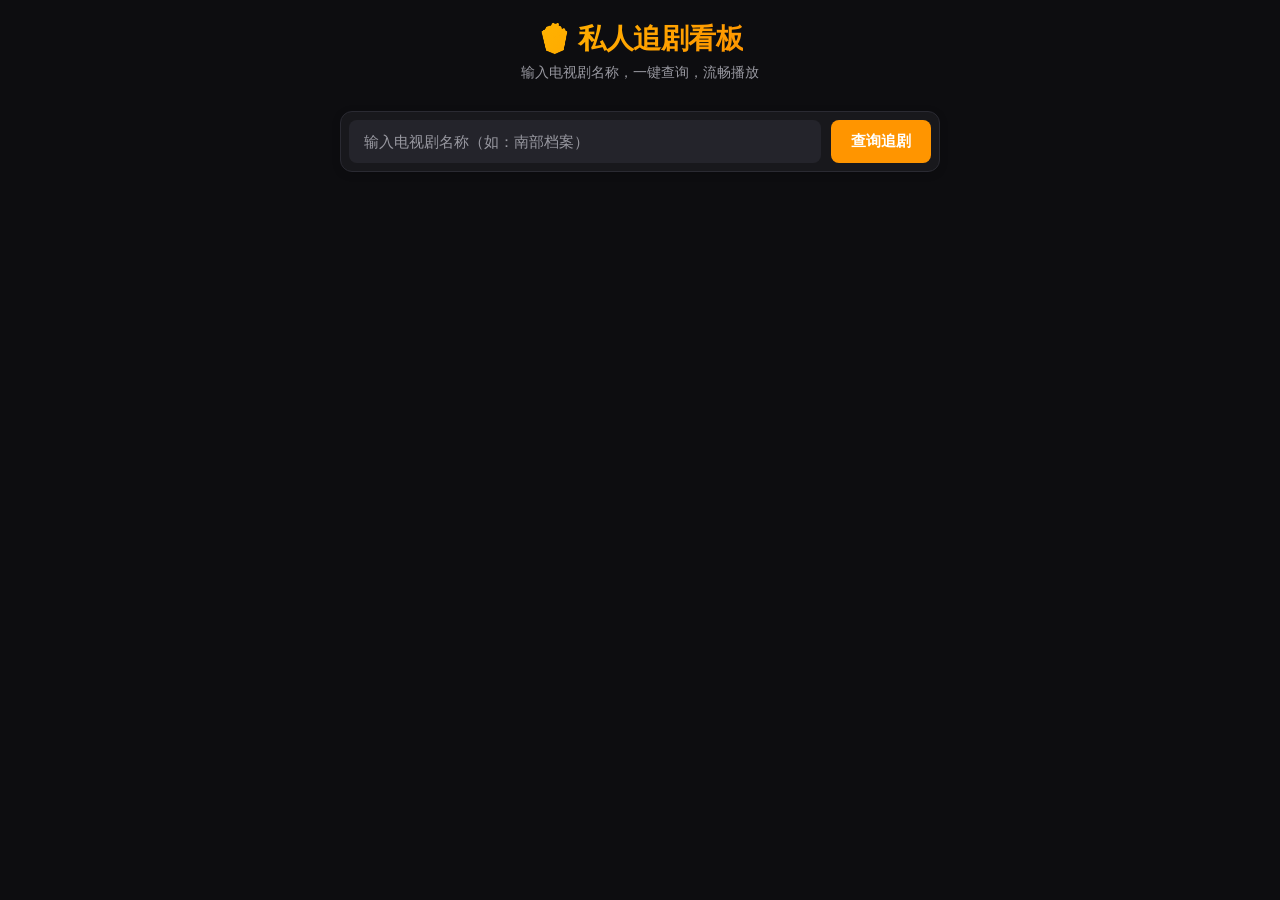
==== index.html @ 6388d55c "rename test.html to index.html for GitHub Pages" ====
<!DOCTYPE html>
<html lang="zh-CN">
<head>
    <meta charset="UTF-8">
    <meta name="viewport" content="width=device-width, initial-scale=1.0, viewport-fit=cover">
    <title>私人追剧看板</title>
    <meta name="apple-mobile-web-app-capable" content="yes">
    <meta name="apple-mobile-web-app-status-bar-style" content="black-translucent">
    <link rel="stylesheet" href="style.css">
</head>
<body>

<div class="container">
    <header>
        <h2>🍿 私人追剧看板</h2>
        <p>输入电视剧名称，一键查询，流畅播放</p>
    </header>
    
    <div class="search-box">
        <input type="text" id="keyword" placeholder="输入电视剧名称（如：南部档案）" onkeydown="handleKeyDown(event)">
        <button id="searchBtn" onclick="searchShow()">查询追剧</button>
    </div>

    <div class="info-card" id="infoCard">
        <div class="info-header">
            <div class="info-title" id="showTitle">电视剧名称</div>
            <div class="info-status" id="showStatus">更新至--集</div>
        </div>
        <hr class="divider">
        <div class="episode-list" id="epList"></div>
    </div>

    <div class="video-box" id="videoBox">
        <iframe id="player" src="" allowfullscreen="true"></iframe>
    </div>
</div>

<script src="script.js" defer></script>

</body>
</html>
---- style.css ----
:root {
    --primary: #ff9500;
    --primary-hover: #ffaa33;
    --primary-active: #e08200;
    --bg-dark: #0d0d10;
    --bg-card: #18181c;
    --bg-input: #24242b;
    --text-main: #f5f5f7;
    --text-muted: #9898a0;
    --border-color: #2a2a32;
    --radius-sm: 8px;
    --radius-md: 12px;
    --radius-lg: 18px;
    --transition: all 0.25s cubic-bezier(0.4, 0, 0.2, 1);
    --shadow-sm: 0 2px 8px rgba(0, 0, 0, 0.15);
    --shadow-md: 0 8px 24px rgba(0, 0, 0, 0.25);
}

* {
    box-sizing: border-box;
    -webkit-tap-highlight-color: transparent;
}

body {
    font-family: -apple-system, BlinkMacSystemFont, "SF Pro Text", "SF Pro Icons", "Helvetica Neue", Helvetica, Arial, sans-serif;
    background-color: var(--bg-dark);
    color: var(--text-main);
    margin: 0;
    padding:
        max(20px, env(safe-area-inset-top, 20px))
        max(15px, env(safe-area-inset-right, 15px))
        max(20px, env(safe-area-inset-bottom, 20px))
        max(15px, env(safe-area-inset-left, 15px));
    min-height: 100vh;
    display: flex;
    justify-content: center;
    overscroll-behavior-y: contain;
    -webkit-overflow-scrolling: touch;
}

.container {
    display: flex;
    flex-direction: column;
    gap: 20px;
    width: 100%;
    max-width: 600px;
    margin: 0 auto;
}

header {
    text-align: center;
    margin-bottom: 5px;
}

header h2 {
    margin: 0;
    font-size: 26px;
    font-weight: 700;
    letter-spacing: -0.5px;
    background: linear-gradient(135deg, #ffb300, #ff9500);
    -webkit-background-clip: text;
    -webkit-text-fill-color: transparent;
    display: inline-flex;
    align-items: center;
    gap: 8px;
}

header p {
    margin: 6px 0 0 0;
    font-size: 13px;
    color: var(--text-muted);
}

/* 搜索框区域 */
.search-box {
    display: flex;
    gap: 10px;
    background: var(--bg-card);
    padding: 8px;
    border-radius: var(--radius-md);
    border: 1px solid var(--border-color);
    box-shadow: var(--shadow-sm);
}

input {
    flex: 1;
    padding: 12px 14px;
    border: 1px solid transparent;
    border-radius: var(--radius-sm);
    background: var(--bg-input);
    color: var(--text-main);
    font-size: 15px;
    outline: none;
    transition: var(--transition);
}

input:focus {
    border-color: var(--primary);
    background: #2a2a33;
    box-shadow: 0 0 0 3px rgba(255, 149, 0, 0.15);
}

input::placeholder {
    color: var(--text-muted);
}

button {
    padding: 12px 20px;
    background: var(--primary);
    color: #ffffff;
    border: none;
    border-radius: var(--radius-sm);
    font-size: 15px;
    font-weight: 600;
    cursor: pointer;
    transition: var(--transition);
    white-space: nowrap;
    display: inline-flex;
    align-items: center;
    justify-content: center;
    min-width: 96px;
}

button:hover {
    background: var(--primary-hover);
    transform: translateY(-1px);
}

button:active {
    background: var(--primary-active);
    transform: translateY(1px);
}

button:disabled {
    background: var(--border-color);
    color: var(--text-muted);
    cursor: not-allowed;
    transform: none;
}

/* 剧集信息看板 */
.info-card {
    background: var(--bg-card);
    padding: 20px;
    border-radius: var(--radius-lg);
    border: 1px solid var(--border-color);
    box-shadow: var(--shadow-md);
    display: none;
    animation: slideUp 0.3s cubic-bezier(0.16, 1, 0.3, 1);
}

@keyframes slideUp {
    from {
        opacity: 0;
        transform: translateY(15px);
    }
    to {
        opacity: 1;
        transform: translateY(0);
    }
}

.info-header {
    display: flex;
    justify-content: space-between;
    align-items: flex-start;
    gap: 12px;
    margin-bottom: 16px;
}

.info-title {
    font-size: 20px;
    font-weight: 700;
    color: var(--text-main);
    line-height: 1.3;
}

.info-status {
    display: inline-block;
    background: rgba(52, 199, 89, 0.15);
    color: #34c759;
    font-size: 12px;
    font-weight: 600;
    padding: 4px 10px;
    border-radius: 20px;
    white-space: nowrap;
}

.divider {
    border: 0;
    height: 1px;
    background: var(--border-color);
    margin: 0 0 16px 0;
}

/* 选集自适应网格区域 */
.episode-list {
    display: grid;
    grid-template-columns: repeat(auto-fill, minmax(75px, 1fr));
    gap: 10px;
    max-height: 220px;
    overflow-y: auto;
    -webkit-overflow-scrolling: touch;
    overscroll-behavior-y: contain;
    padding-right: 6px;
}

/* 滚动条美化 */
.episode-list::-webkit-scrollbar {
    width: 5px;
}
.episode-list::-webkit-scrollbar-track {
    background: transparent;
}
.episode-list::-webkit-scrollbar-thumb {
    background: var(--border-color);
    border-radius: 10px;
}
.episode-list::-webkit-scrollbar-thumb:hover {
    background: var(--text-muted);
}

/* 剧集按钮样式 */
.ep-btn {
    background: var(--bg-input);
    color: var(--text-main);
    padding: 14px 8px;
    min-height: 44px;
    text-align: center;
    border-radius: var(--radius-sm);
    font-size: 13px;
    font-weight: 500;
    cursor: pointer;
    border: 1px solid transparent;
    transition: var(--transition);
    overflow: hidden;
    text-overflow: ellipsis;
    white-space: nowrap;
    user-select: none;
}

.ep-btn:hover {
    background: #2e2e38;
    border-color: #444450;
    transform: translateY(-1px);
}

.ep-btn:active {
    transform: scale(0.96);
}

/* 当前播放的高亮剧集 */
.ep-btn.active {
    background: linear-gradient(135deg, var(--primary-hover), var(--primary));
    color: #ffffff;
    font-weight: 600;
    border-color: var(--primary);
    box-shadow: 0 4px 12px rgba(255, 149, 0, 0.25);
    animation: pulse 1.5s infinite;
}

@keyframes pulse {
    0% { box-shadow: 0 4px 12px rgba(255, 149, 0, 0.25); }
    50% { box-shadow: 0 4px 20px rgba(255, 149, 0, 0.45); }
    100% { box-shadow: 0 4px 12px rgba(255, 149, 0, 0.25); }
}

/* 播放器容器 */
.video-box {
    width: 100%;
    padding-bottom: 56.25%; /* 16:9比例 */
    height: 0;
    position: relative;
    border-radius: var(--radius-lg);
    overflow: hidden;
    background: #000;
    border: 1px solid var(--border-color);
    box-shadow: var(--shadow-md);
    display: none;
    margin-bottom: env(safe-area-inset-bottom, 0px);
    animation: slideUp 0.3s cubic-bezier(0.16, 1, 0.3, 1);
}

iframe {
    position: absolute;
    top: 0;
    left: 0;
    width: 100%;
    height: 100%;
    border: none;
}

/* ── 小屏手机适配 (320px ~ 358px) ── */
@media (max-width: 359px) {
    body {
        padding:
            max(12px, env(safe-area-inset-top, 12px))
            max(8px, env(safe-area-inset-right, 8px))
            max(12px, env(safe-area-inset-bottom, 12px))
            max(8px, env(safe-area-inset-left, 8px));
    }

    .container {
        gap: 14px;
    }

    header h2 {
        font-size: 22px;
    }

    header p {
        font-size: 12px;
        margin-top: 4px;
    }

    .search-box {
        flex-direction: column;
        gap: 8px;
        padding: 6px;
    }

    input {
        font-size: 14px;
        padding: 12px 10px;
    }

    button {
        width: 100%;
        padding: 12px 14px;
        font-size: 14px;
    }

    .info-card {
        padding: 14px;
    }

    .info-title {
        font-size: 17px;
    }

    .episode-list {
        grid-template-columns: repeat(auto-fill, minmax(62px, 1fr));
        gap: 7px;
        max-height: 180px;
    }

    .ep-btn {
        padding: 12px 6px;
        font-size: 12px;
    }
}

/* ── 大屏手机适配 (414px+) ── */
@media (min-width: 414px) {
    .container {
        gap: 24px;
    }

    header h2 {
        font-size: 28px;
    }

    header p {
        font-size: 14px;
    }

    .episode-list {
        grid-template-columns: repeat(auto-fill, minmax(85px, 1fr));
        gap: 12px;
        max-height: 260px;
    }

    .ep-btn {
        padding: 14px 10px;
        font-size: 14px;
    }

    .info-card {
        padding: 24px;
    }
}
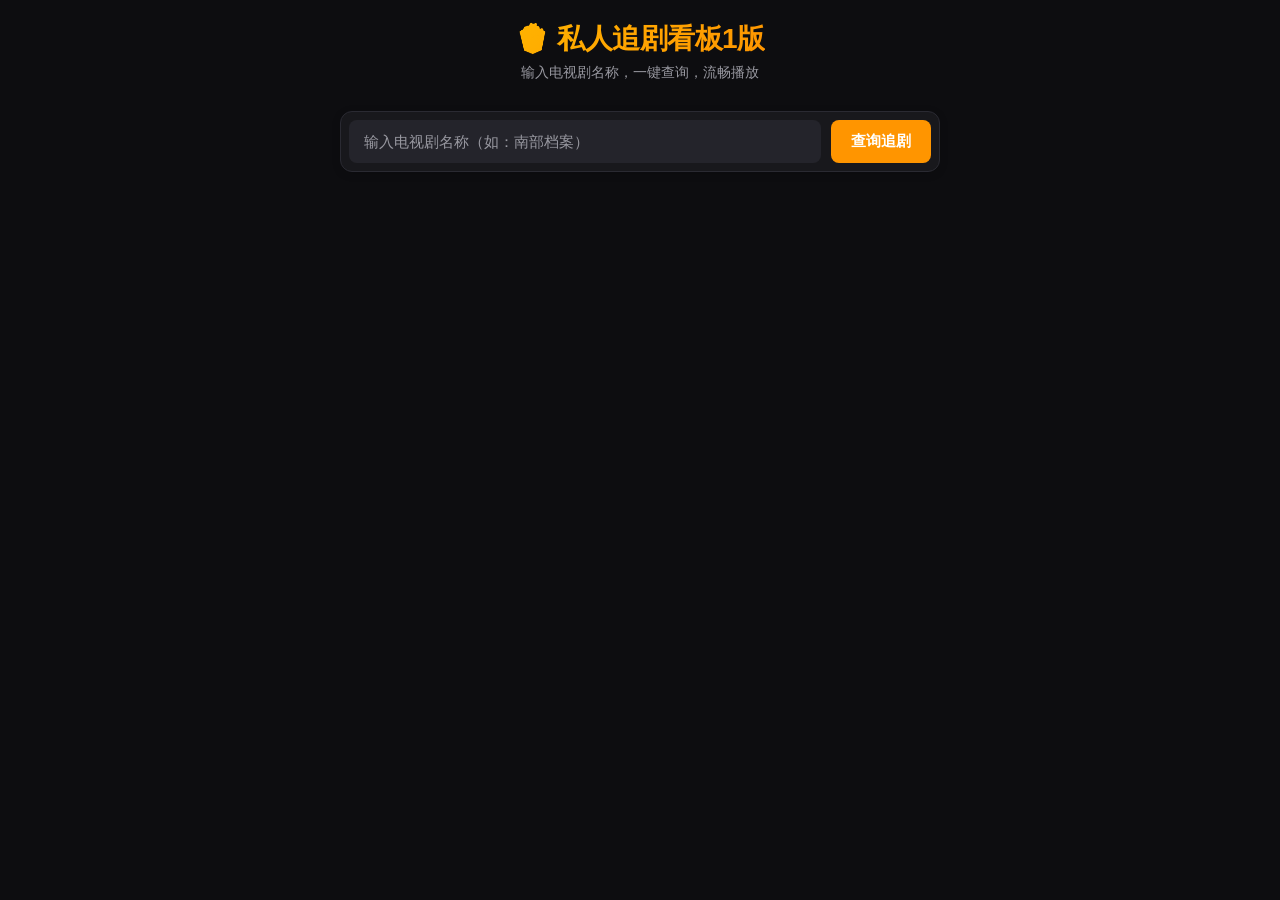
==== commit 531c377f: "更新标题 + v3" ====
--- a/index.html
+++ b/index.html
@@ -4,15 +4,18 @@
     <meta charset="UTF-8">
     <meta name="viewport" content="width=device-width, initial-scale=1.0, viewport-fit=cover">
     <title>私人追剧看板</title>
+    <meta http-equiv="Cache-Control" content="no-cache, no-store, must-revalidate">
+    <meta http-equiv="Pragma" content="no-cache">
+    <meta http-equiv="Expires" content="0">
     <meta name="apple-mobile-web-app-capable" content="yes">
     <meta name="apple-mobile-web-app-status-bar-style" content="black-translucent">
-    <link rel="stylesheet" href="style.css">
+    <link rel="stylesheet" href="style.css?v=3">
 </head>
 <body>
 
 <div class="container">
     <header>
-        <h2>🍿 私人追剧看板</h2>
+        <h2>🍿 私人追剧看板1版</h2>
         <p>输入电视剧名称，一键查询，流畅播放</p>
     </header>
     
@@ -33,9 +36,12 @@
     <div class="video-box" id="videoBox">
         <iframe id="player" src="" allowfullscreen="true"></iframe>
     </div>
+    <a class="direct-link" id="directLink" href="#" target="_blank" rel="noopener">
+        📱 无法播放？点击直接打开视频
+    </a>
 </div>
 
-<script src="script.js" defer></script>
+<script src="script.js?v=3" defer></script>
 
 </body>
 </html>
--- a/style.css
+++ b/style.css
@@ -290,6 +290,31 @@
     border: none;
 }
 
+/* 手机端直接播放链接 */
+.direct-link {
+    display: none;
+    align-items: center;
+    justify-content: center;
+    gap: 6px;
+    width: 100%;
+    padding: 14px 16px;
+    margin-top: 12px;
+    background: linear-gradient(135deg, #34c759, #30b350);
+    color: #ffffff;
+    text-decoration: none;
+    border-radius: var(--radius-md);
+    font-size: 15px;
+    font-weight: 600;
+    transition: var(--transition);
+    animation: slideUp 0.3s cubic-bezier(0.16, 1, 0.3, 1);
+    box-shadow: 0 4px 12px rgba(52, 199, 89, 0.25);
+}
+
+.direct-link:active {
+    transform: scale(0.97);
+    background: #2a9e45;
+}
+
 /* ── 小屏手机适配 (320px ~ 358px) ── */
 @media (max-width: 359px) {
     body {
